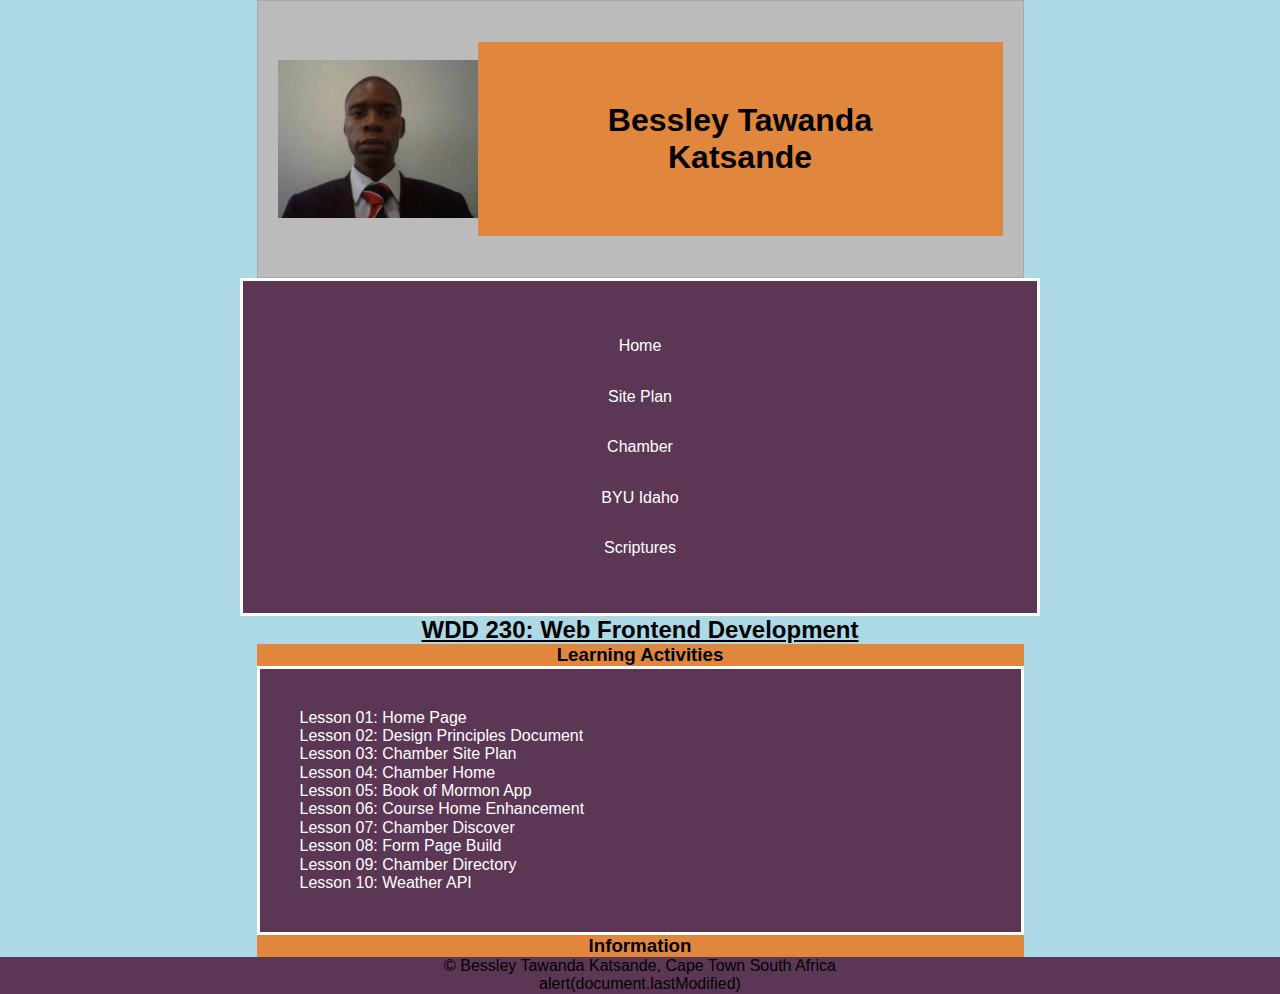
==== index.html @ 1a0d31b1 "Add files via upload" ====
<!DOCTYPE html>
<html lang="en-US">

<head>
    <link rel="stylesheet" href="styles/normalize.css">
    <link rel="stylesheet" href="styles/base.css">
    <link rel="stylesheet" href="styles/larger.css">
    <meta charset="UTF-8">
    <meta name="viewport" content="width=device-width, initial-scale=1.0">
    <meta name="description"
        content="This website belongs to Bessley Tawanda Katsande to complete assignments for the class WDD 230 - Web Frontend Development">
    <meta name="author" content="Bessley Tawanda Katsande">
    <title>Bessley Tawanda Katsande - WDD 230 - Web Frontend Development</title>
    <link rel="icon" type="image/x-icon" href="/images/favicon.ico">
    <meta property="og:title" content="Home Page">
    <meta property="og:type" content="website"/>
    <meta property="og:image" content="https://thumbs.dreamstime.com/z/street-scene-businesses-vehicles-people-goodwood-goodwood-south-africa-august-street-scene-businesses-vehicles-129710315.jpg?w=992">
    <meta property="og:url" content="https://bessleytkatsande.github.io/wdd230/index.html">
</head>

<body>
    <header>
        <img class="profile" src="images/me.jpg" alt="Logo">
        <h1>Bessley Tawanda Katsande</h1>
    </header>
    <nav>
        <li><a href="#">Home</a></li>
        <li><a href="chamber/siteplan.html">Site Plan</a></li>
        <li><a href="Chamber/">Chamber</a></li>
        <li><a href="https://www.byui.edu/">BYU Idaho</a></li>
        <li><a href="https://www.churchofjesuschrist.org/study/scriptures/bofm/moro/10?lang=eng">Scriptures</a></li>
    </nav>

    <main>
        <h2>WDD 230: Web Frontend Development</h2>
        <section attribute="card">
            <h3>Learning Activities</h3>
            <ul class="a">
                    <li><a>Lesson 01: Home Page</a></li>
                    <li><a>Lesson 02: Design Principles Document</a></li>
                    <li><a>Lesson 03: Chamber Site Plan</a></li>
                    <li><a>Lesson 04: Chamber Home</a></li>
                    <li><a>Lesson 05: Book of Mormon App</a></li>
                    <li><a>Lesson 06: Course Home Enhancement</a></li>
                    <li><a>Lesson 07: Chamber Discover</a></li>
                    <li><a>Lesson 08: Form Page Build</a></li>
                    <li><a>Lesson 09: Chamber Directory</a></li>
                    <li><a>Lesson 10: Weather API</a></li>
            </ul>
        </section>
        <section class="card">
            <h3>Information</h3>
        </section>
    </main>
    <footer>
        <li><p>&copy; <span id="copyrightYear"></span>Bessley Tawanda Katsande, Cape Town South Africa</p></li>
        <li><p>alert(document.lastModified)</p></li>
    </footer>
    <a href="getdates.js"</a>
</body>

</html>
---- styles/base.css ----
#content {
    max-width: 1600px;
    margin: 0 auto;
}

h1 {
    text-align: center;
    background-color: #e1873d;
    font-family: 'Garamond', 'Lucida Bright', sans-serif;
    padding: 60px;
}

h2 {
    text-align: center;
    text-decoration-line: underline;
    font-family: 'Garamond', 'Lucida Bright', sans-serif;
}

h3 {
    background-color: #e1873d;
    font-family: 'Garamond', 'Lucida Bright', sans-serif;
}

main section {
    text-align: center;
}

ul.a {
    text-align: left;
    list-style-type: none;
    border-style: solid;
    padding: 40px;
    font-family: 'Roboto', Helvetica, sans-serif;
    background-color: #5c3755;
    color: white;
}


.profile {
    display: block;
    float: left;
    width: 200px;
    height: auto;
    object-fit: scale-down;
}

nav{
   text-align: center;
   list-style-type: none;
   border-style: solid;
   padding: 40px;
   font-family: 'Roboto', Helvetica, sans-serif;
   background-color: #5c3755;
   color: white;
}

footer {
    text-align: center;
    list-style-type: none;
    background-color: #5c3755;
    font-family: 'Roboto', Helvetica, sans-serif;
}

* {
	margin: 0;
	padding: 0;
	box-sizing: border-box;
}

body {
	font-family: "Sansita", sans-serif;
}

/* mobile **************************/
header {
	background-color: #bbb;
	display: flex;
	align-items: center;
	justify-content: center;
	padding: 20px;
	border: 1px solid rgba(0, 0, 0, 0.1);
}

header,
main {
	max-width: 767px;
	margin: 0 auto;
}

h1 {
	font-size: 2rem;
}

nav {
	background-color: #36454f;
	margin: 0 auto;
	max-width: 800px;
}
nav ul {
	list-style-type: none;
}
nav a {
	display: block;
	color: #fff;
	text-align: center;
	padding: 1rem;
	text-decoration: none;
}

nav a:hover {
	border: 1px solid #fff;
}

.active {
	color: yellow;
}
---- styles/larger.css ----
@media screen and (min-width: 500px) {

    body {
        background-color: lightblue;
    }

    #content {
        max-width: 1600px;
        margin: 0 auto;
    }

 h1 {
        text-align: center;
        background-color: #e1873d;
        font-family: 'Garamond', 'Lucida Bright', sans-serif;
        padding: 60px;
    }

 h2 {
        text-align: center;
        text-decoration-line: underline;
        font-family: 'Garamond', 'Lucida Bright', sans-serif;
    }

 h3 {
        background-color: #e1873d;
        font-family: 'Garamond', 'Lucida Bright', sans-serif;
    }

 main section {
        text-align: center;
    }

 ul.a {
        text-align: left;
        list-style-type: none;
        border-style: solid;
        padding: 40px;
        font-family: 'Roboto', Helvetica, sans-serif;
        background-color: #5c3755;
        color: white;
   }
 

 .profile {
        display: block;
        float: left;
        width: 200px;
        height: auto;
        object-fit: scale-down;
   }

   nav{
       text-align: center;
       list-style-type: none;
       border-style: solid;
       padding: 40px;
       font-family: 'Roboto', Helvetica, sans-serif;
       background-color: #5c3755;
       color: white;
   }

 footer {
        text-align: center;
        list-style-type: none;
        background-color: #5c3755;
        font-family: 'Roboto', Helvetica, sans-serif;
    }
}
   
@media only screen and (min-width: 768px) {
    body {
        background-color: lightblue;
    }

    #content {
        max-width: 1600px;
        margin: 0 auto;
    }

 h1 {
        text-align: center;
        background-color: #e1873d;
        font-family: 'Garamond', 'Lucida Bright', sans-serif;
        padding: 60px;
    }

 h2 {
        text-align: center;
        text-decoration-line: underline;
        font-family: 'Garamond', 'Lucida Bright', sans-serif;
    }

 h3 {
        background-color: #e1873d;
        font-family: 'Garamond', 'Lucida Bright', sans-serif;
    }

 main section {
        text-align: center;
    }

 ul.a {
        text-align: left;
        list-style-type: none;
        border-style: solid;
        padding: 40px;
        font-family: 'Roboto', Helvetica, sans-serif;
        background-color: #5c3755;
        color: white;
   }
 

 .profile {
        display: block;
        float: left;
        width: 200px;
        height: auto;
        object-fit: scale-down;
   }

   nav{
       text-align: center;
       list-style-type: none;
       border-style: solid;
       padding: 40px;
       font-family: 'Roboto', Helvetica, sans-serif;
       background-color: #5c3755;
       color: white;
   }

 footer {
        text-align: center;
        list-style-type: none;
        background-color: #5c3755;
        font-family: 'Roboto', Helvetica, sans-serif;
    }
} 
  
/* Large devices (laptops/desktops, 992px and up) */

@media only screen and (min-width: 992px) {
    body {
        background-color: lightblue;
    }

    #content {
        max-width: 1600px;
        margin: 0 auto;
    }

 h1 {
        text-align: center;
        background-color: #e1873d;
        font-family: 'Garamond', 'Lucida Bright', sans-serif;
        padding: 60px;
    }

 h2 {
        text-align: center;
        text-decoration-line: underline;
        font-family: 'Garamond', 'Lucida Bright', sans-serif;
    }

 h3 {
        background-color: #e1873d;
        font-family: 'Garamond', 'Lucida Bright', sans-serif;
    }

 main section {
        text-align: center;
    }

 ul.a {
        text-align: left;
        list-style-type: none;
        border-style: solid;
        padding: 40px;
        font-family: 'Roboto', Helvetica, sans-serif;
        background-color: #5c3755;
        color: white;
   }
 

 .profile {
        display: block;
        float: left;
        width: 200px;
        height: auto;
        object-fit: scale-down;
   }

   nav{
       text-align: center;
       list-style-type: none;
       border-style: solid;
       padding: 40px;
       font-family: 'Roboto', Helvetica, sans-serif;
       background-color: #5c3755;
       color: white;
   }

 footer {
        text-align: center;
        list-style-type: none;
        background-color: #5c3755;
        font-family: 'Roboto', Helvetica, sans-serif;
    }
} 
  
/* Extra large devices (large laptops and desktops, 1200px and up) */
@media only screen and (min-width: 1200px) {
    body {
        background-color: lightblue;
    }

    #content {
        max-width: 1600px;
        margin: 0 auto;
    }

 h1 {
        text-align: center;
        background-color: #e1873d;
        font-family: 'Garamond', 'Lucida Bright', sans-serif;
        padding: 60px;
    }

 h2 {
        text-align: center;
        text-decoration-line: underline;
        font-family: 'Garamond', 'Lucida Bright', sans-serif;
    }

 h3 {
        background-color: #e1873d;
        font-family: 'Garamond', 'Lucida Bright', sans-serif;
    }

 main section {
        text-align: center;
    }

 ul.a {
        text-align: left;
        list-style-type: none;
        border-style: solid;
        padding: 40px;
        font-family: 'Roboto', Helvetica, sans-serif;
        background-color: #5c3755;
        color: white;
   }
 

 .profile {
        display: block;
        float: left;
        width: 200px;
        height: auto;
        object-fit: scale-down;
   }

   nav{
       text-align: center;
       list-style-type: none;
       border-style: solid;
       padding: 40px;
       font-family: 'Roboto', Helvetica, sans-serif;
       background-color: #5c3755;
       color: white;
   }

 footer {
        text-align: center;
        list-style-type: none;
        background-color: #5c3755;
        font-family: 'Roboto', Helvetica, sans-serif;
    }
}

/* Larger Views ******************************/
@media (min-width: 640px) {
	nav ul {
		display: flex;
	}
	nav ul li {
		flex: 1 1 100%;
	}
}
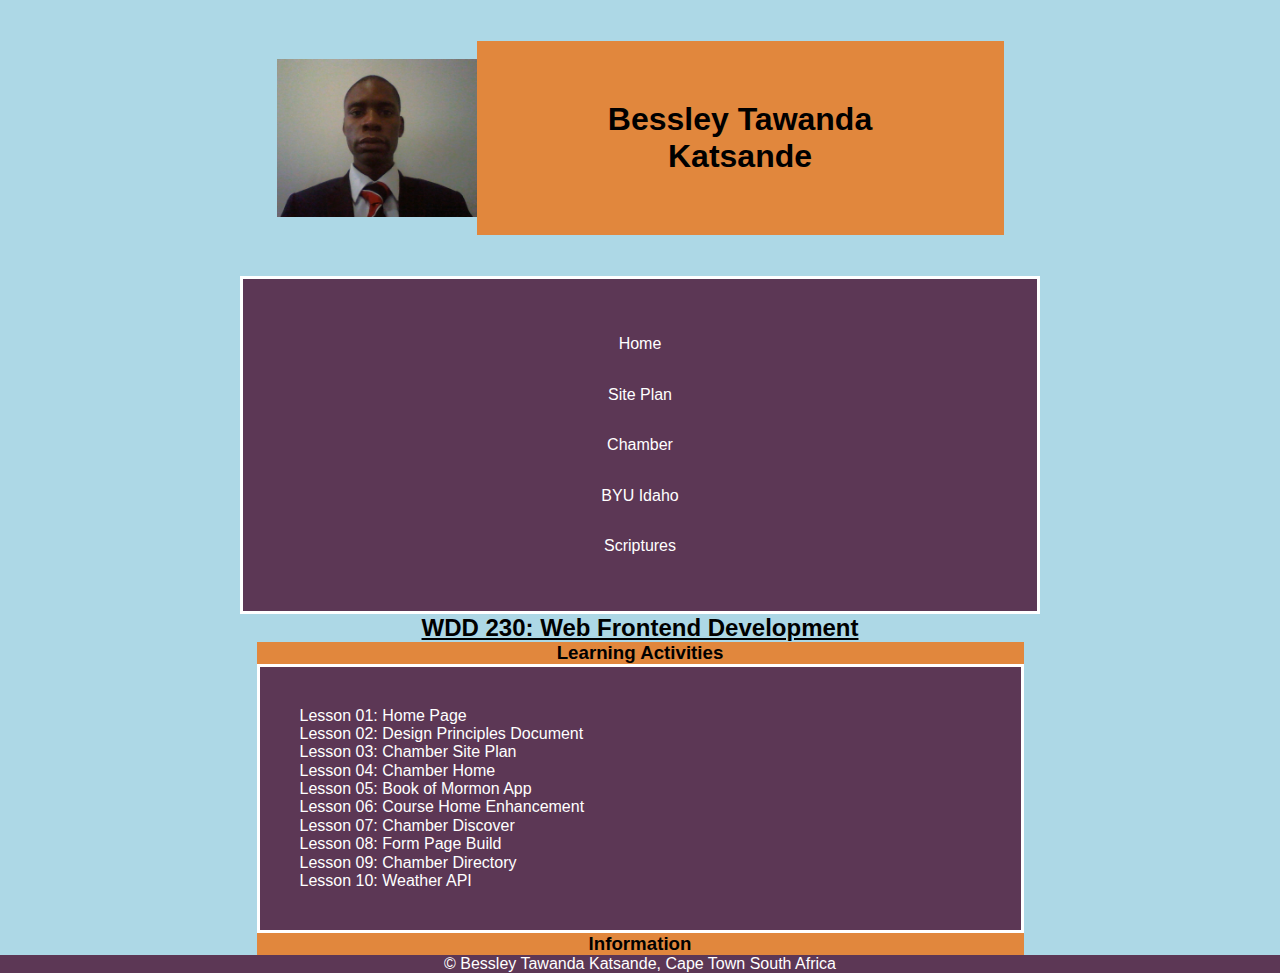
==== commit d667e3a0: "Add files via upload" ====
--- a/index.html
+++ b/index.html
@@ -54,9 +54,8 @@
     </main>
     <footer>
         <li><p>&copy; <span id="copyrightYear"></span>Bessley Tawanda Katsande, Cape Town South Africa</p></li>
-        <li><p>alert(document.lastModified)</p></li>
+        <let text = document.lastModified>
     </footer>
-    <a href="getdates.js"</a>
 </body>
 
 </html>--- a/styles/base.css
+++ b/styles/base.css
@@ -59,6 +59,7 @@
     list-style-type: none;
     background-color: #5c3755;
     font-family: 'Roboto', Helvetica, sans-serif;
+    color:white;
 }
 
 * {
@@ -73,12 +74,10 @@
 
 /* mobile **************************/
 header {
-	background-color: #bbb;
 	display: flex;
 	align-items: center;
 	justify-content: center;
 	padding: 20px;
-	border: 1px solid rgba(0, 0, 0, 0.1);
 }
 
 header,
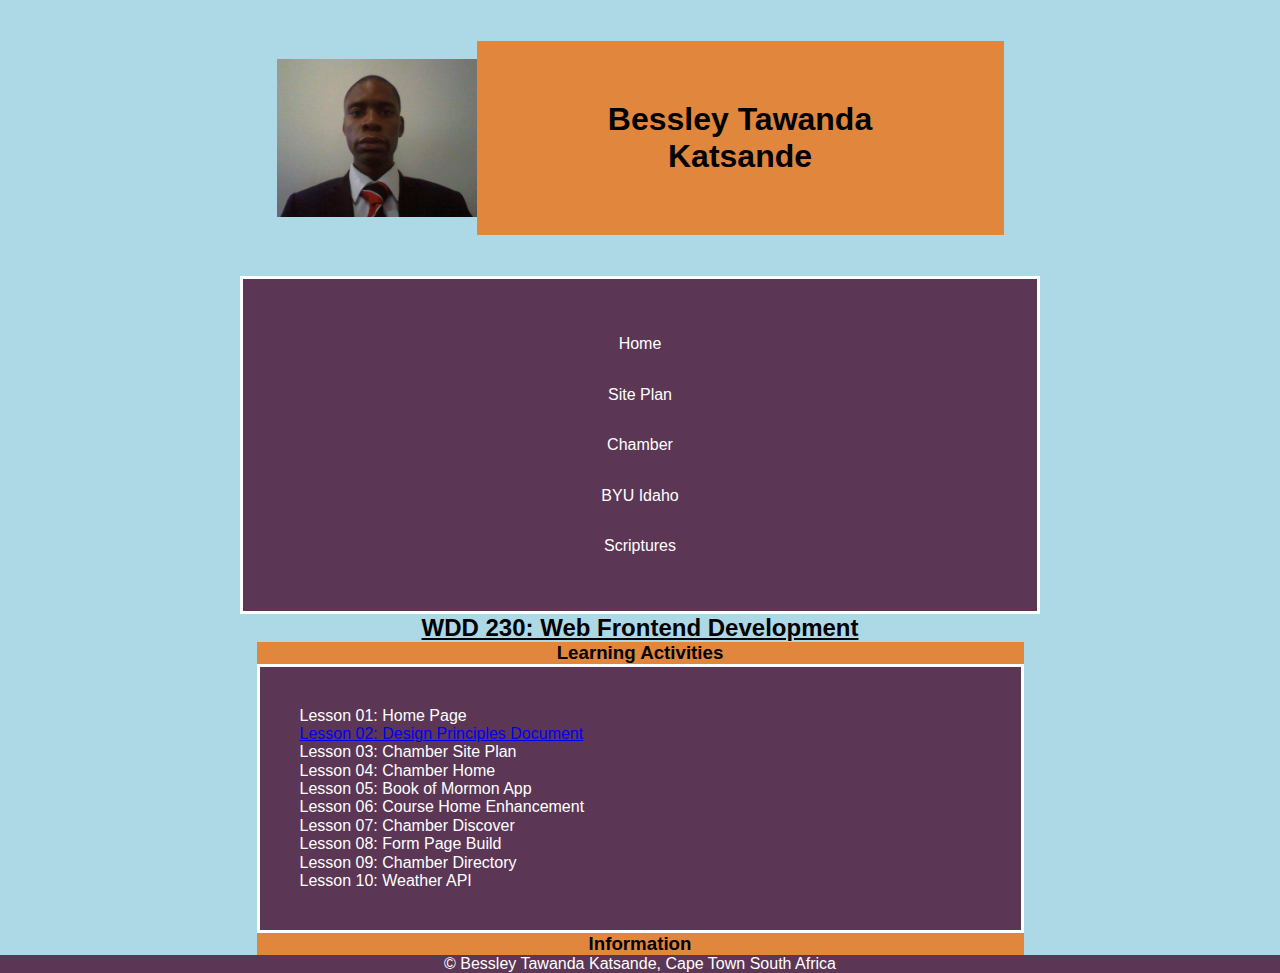
==== commit a1450975: "Add files via upload" ====
--- a/index.html
+++ b/index.html
@@ -37,7 +37,7 @@
             <h3>Learning Activities</h3>
             <ul class="a">
                     <li><a>Lesson 01: Home Page</a></li>
-                    <li><a>Lesson 02: Design Principles Document</a></li>
+                    <li><a href="https://bessleytkatsande.github.io/wdd230/lesson02/design-principles.html">Lesson 02: Design Principles Document</a></li>
                     <li><a>Lesson 03: Chamber Site Plan</a></li>
                     <li><a>Lesson 04: Chamber Home</a></li>
                     <li><a>Lesson 05: Book of Mormon App</a></li>
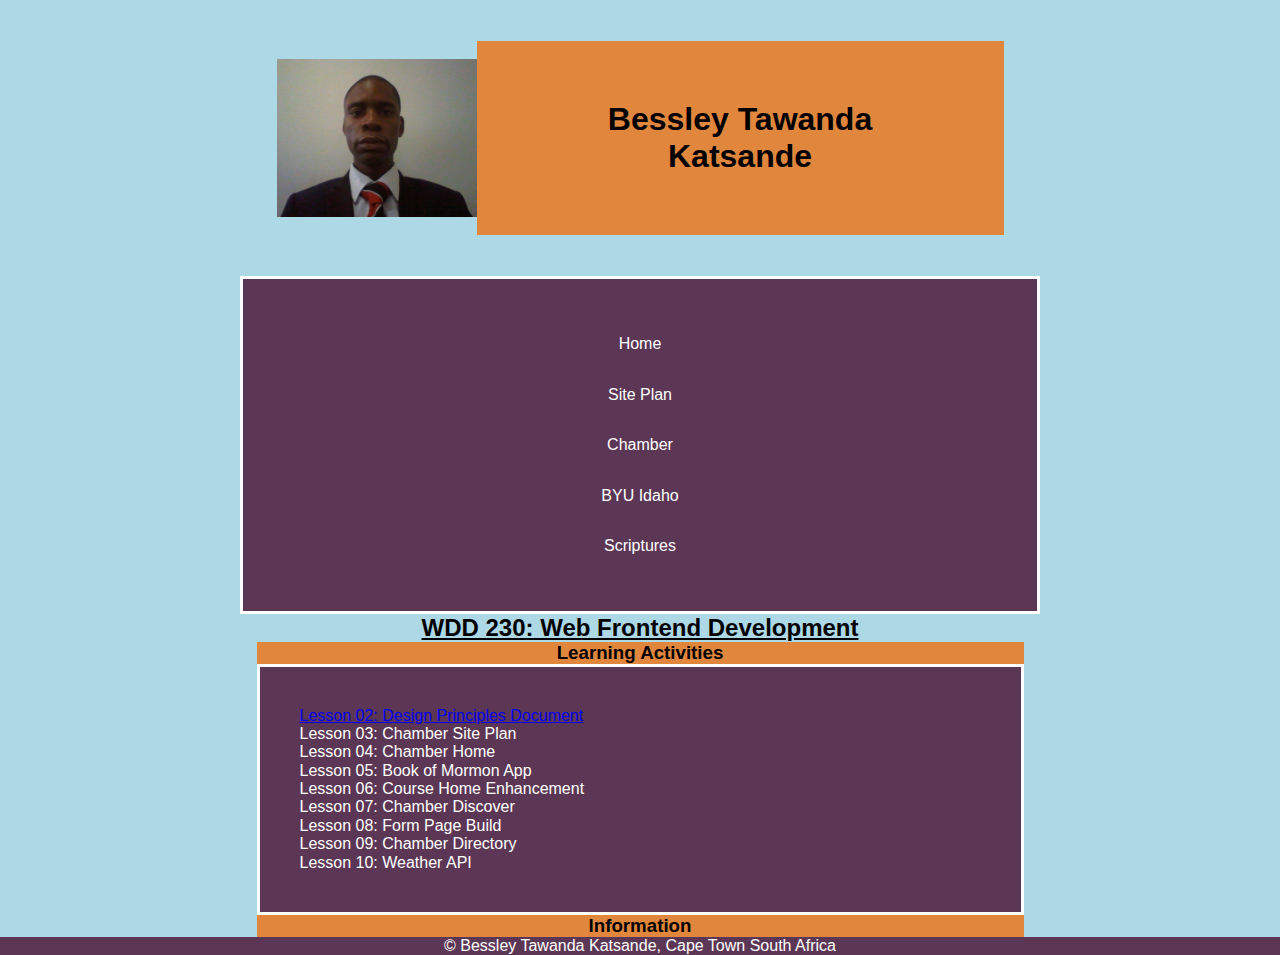
==== commit 971e9828: "Add files via upload" ====
--- a/index.html
+++ b/index.html
@@ -36,7 +36,6 @@
         <section attribute="card">
             <h3>Learning Activities</h3>
             <ul class="a">
-                    <li><a>Lesson 01: Home Page</a></li>
                     <li><a href="https://bessleytkatsande.github.io/wdd230/lesson02/design-principles.html">Lesson 02: Design Principles Document</a></li>
                     <li><a>Lesson 03: Chamber Site Plan</a></li>
                     <li><a>Lesson 04: Chamber Home</a></li>
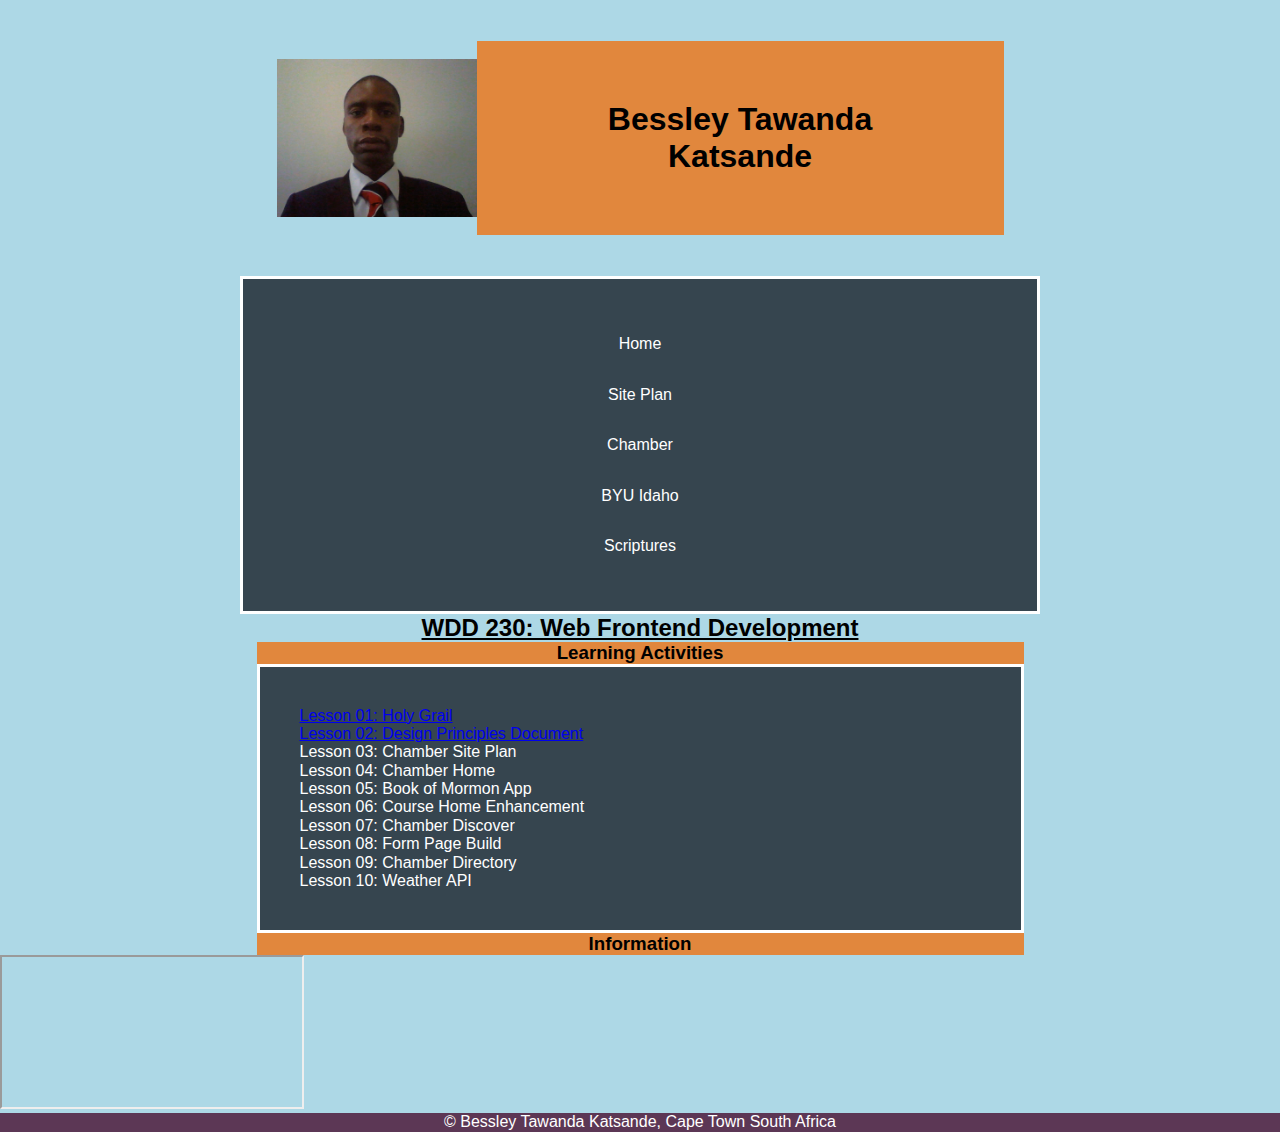
==== commit 99230b90: "Add files via upload" ====
--- a/index.html
+++ b/index.html
@@ -36,6 +36,7 @@
         <section attribute="card">
             <h3>Learning Activities</h3>
             <ul class="a">
+                    <li><a href="https://bessleytkatsande.github.io/wdd230/week%201/styles/holygrail.html">Lesson 01: Holy Grail</a></li>
                     <li><a href="https://bessleytkatsande.github.io/wdd230/lesson02/design-principles.html">Lesson 02: Design Principles Document</a></li>
                     <li><a>Lesson 03: Chamber Site Plan</a></li>
                     <li><a>Lesson 04: Chamber Home</a></li>
@@ -51,6 +52,9 @@
             <h3>Information</h3>
         </section>
     </main>
+    <iframe>
+        <a href="/images/map.png"></a> 
+    </iframe>
     <footer>
         <li><p>&copy; <span id="copyrightYear"></span>Bessley Tawanda Katsande, Cape Town South Africa</p></li>
         <let text = document.lastModified>
--- a/styles/base.css
+++ b/styles/base.css
@@ -31,7 +31,7 @@
     border-style: solid;
     padding: 40px;
     font-family: 'Roboto', Helvetica, sans-serif;
-    background-color: #5c3755;
+    background-color: #36454f;
     color: white;
 }
 
@@ -50,7 +50,7 @@
    border-style: solid;
    padding: 40px;
    font-family: 'Roboto', Helvetica, sans-serif;
-   background-color: #5c3755;
+   background-color: #36454f;
    color: white;
 }
 
@@ -73,6 +73,10 @@
 }
 
 /* mobile **************************/
+body {
+    background-color: lightblue;
+}
+
 header {
 	display: flex;
 	align-items: center;
@@ -85,6 +89,48 @@
 	max-width: 767px;
 	margin: 0 auto;
 }
+
+#menu::before {
+	content: "≡";
+}
+
+nav {
+	background-color: #36454f;
+}
+
+.nav {
+	list-style: none;
+	margin: 0 auto;
+	max-width: 760px;
+}
+
+.nav li {
+	display: none;
+}
+.nav a {
+	display: block;
+	padding: 0.75rem;
+	text-align: left;
+	text-decoration: none;
+	color: black;
+	font-weight: 700;
+	transition: 0.5s;
+	font-size: clamp(1rem, 2vmin, 1.5rem);
+}
+
+.nav a:hover, navigation a:active {
+	color: white;
+	background-color: black;
+}
+
+.show li {
+	display: block;
+}
+
+#menu.show::before {
+	content: "X";
+}
+
 
 h1 {
 	font-size: 2rem;
--- a/styles/larger.css
+++ b/styles/larger.css
@@ -37,33 +37,33 @@
         border-style: solid;
         padding: 40px;
         font-family: 'Roboto', Helvetica, sans-serif;
-        background-color: #5c3755;
-        color: white;
-   }
- 
-
- .profile {
-        display: block;
-        float: left;
-        width: 200px;
-        height: auto;
-        object-fit: scale-down;
-   }
-
-   nav{
-       text-align: center;
-       list-style-type: none;
-       border-style: solid;
-       padding: 40px;
-       font-family: 'Roboto', Helvetica, sans-serif;
-       background-color: #5c3755;
-       color: white;
-   }
-
- footer {
-        text-align: center;
-        list-style-type: none;
-        background-color: #5c3755;
+        background-color: #36454f;
+        color: white;
+   }
+ 
+
+ .profile {
+        display: block;
+        float: left;
+        width: 200px;
+        height: auto;
+        object-fit: scale-down;
+   }
+
+   nav{
+       text-align: center;
+       list-style-type: none;
+       border-style: solid;
+       padding: 40px;
+       font-family: 'Roboto', Helvetica, sans-serif;
+       background-color: #36454f;
+       color: white;
+   }
+
+ footer {
+        text-align: center;
+        list-style-type: none;
+        background-color: #36454f;
         font-family: 'Roboto', Helvetica, sans-serif;
     }
 }
@@ -106,26 +106,26 @@
         border-style: solid;
         padding: 40px;
         font-family: 'Roboto', Helvetica, sans-serif;
-        background-color: #5c3755;
-        color: white;
-   }
- 
-
- .profile {
-        display: block;
-        float: left;
-        width: 200px;
-        height: auto;
-        object-fit: scale-down;
-   }
-
-   nav{
-       text-align: center;
-       list-style-type: none;
-       border-style: solid;
-       padding: 40px;
-       font-family: 'Roboto', Helvetica, sans-serif;
-       background-color: #5c3755;
+        background-color: #36454f;
+        color: white;
+   }
+ 
+
+ .profile {
+        display: block;
+        float: left;
+        width: 200px;
+        height: auto;
+        object-fit: scale-down;
+   }
+
+   nav{
+       text-align: center;
+       list-style-type: none;
+       border-style: solid;
+       padding: 40px;
+       font-family: 'Roboto', Helvetica, sans-serif;
+       background-color: #36454f;
        color: white;
    }
 
@@ -177,26 +177,26 @@
         border-style: solid;
         padding: 40px;
         font-family: 'Roboto', Helvetica, sans-serif;
-        background-color: #5c3755;
-        color: white;
-   }
- 
-
- .profile {
-        display: block;
-        float: left;
-        width: 200px;
-        height: auto;
-        object-fit: scale-down;
-   }
-
-   nav{
-       text-align: center;
-       list-style-type: none;
-       border-style: solid;
-       padding: 40px;
-       font-family: 'Roboto', Helvetica, sans-serif;
-       background-color: #5c3755;
+        background-color: #36454f;
+        color: white;
+   }
+ 
+
+ .profile {
+        display: block;
+        float: left;
+        width: 200px;
+        height: auto;
+        object-fit: scale-down;
+   }
+
+   nav{
+       text-align: center;
+       list-style-type: none;
+       border-style: solid;
+       padding: 40px;
+       font-family: 'Roboto', Helvetica, sans-serif;
+       background-color: #36454f;
        color: white;
    }
 
@@ -247,26 +247,26 @@
         border-style: solid;
         padding: 40px;
         font-family: 'Roboto', Helvetica, sans-serif;
-        background-color: #5c3755;
-        color: white;
-   }
- 
-
- .profile {
-        display: block;
-        float: left;
-        width: 200px;
-        height: auto;
-        object-fit: scale-down;
-   }
-
-   nav{
-       text-align: center;
-       list-style-type: none;
-       border-style: solid;
-       padding: 40px;
-       font-family: 'Roboto', Helvetica, sans-serif;
-       background-color: #5c3755;
+        background-color: #36454f;
+        color: white;
+   }
+ 
+
+ .profile {
+        display: block;
+        float: left;
+        width: 200px;
+        height: auto;
+        object-fit: scale-down;
+   }
+
+   nav{
+       text-align: center;
+       list-style-type: none;
+       border-style: solid;
+       padding: 40px;
+       font-family: 'Roboto', Helvetica, sans-serif;
+       background-color: #36454f;
        color: white;
    }
 
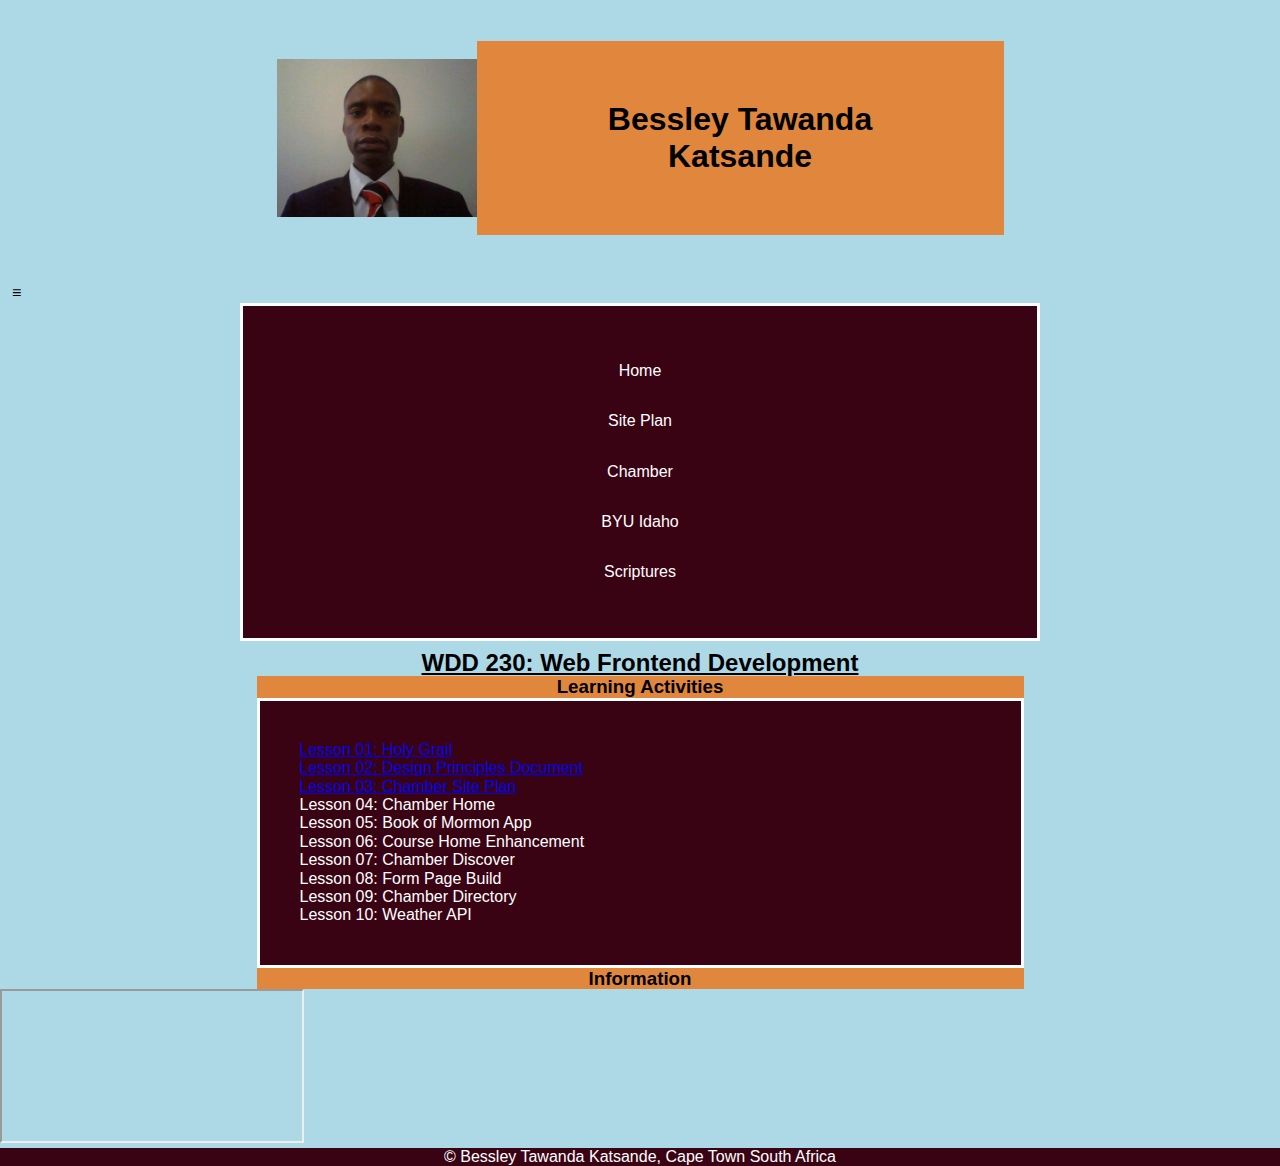
==== commit ebecb86d: "Add files via upload" ====
--- a/index.html
+++ b/index.html
@@ -1,5 +1,23 @@
 <!DOCTYPE html>
 <html lang="en-US">
+
+<script>
+// Store the selected elements that we are going to use. 
+const mainnav = document.querySelector('.navigation')
+const hambutton = document.querySelector('#menu');
+
+// Add a click event listender to the hamburger button and use a callback function that toggles the list element's list of classes.
+hambutton.addEventListener('click', () => {
+	mainnav.classList.toggle('show');
+	hambutton.classList.toggle('show');
+});
+
+/* ❔What does toggle mean?
+We could write separate add and remove statements. Toggle adds the class if it does not currently exist or removes the class if it does exist. 
+The CSS class rules will handle the different views, layouts, and displays.
+🗝️ JavaScript only applies the class value or not.
+*/
+</script>
 
 <head>
     <link rel="stylesheet" href="styles/normalize.css">
@@ -23,13 +41,18 @@
         <img class="profile" src="images/me.jpg" alt="Logo">
         <h1>Bessley Tawanda Katsande</h1>
     </header>
-    <nav>
-        <li><a href="#">Home</a></li>
-        <li><a href="chamber/siteplan.html">Site Plan</a></li>
-        <li><a href="Chamber/">Chamber</a></li>
-        <li><a href="https://www.byui.edu/">BYU Idaho</a></li>
-        <li><a href="https://www.churchofjesuschrist.org/study/scriptures/bofm/moro/10?lang=eng">Scriptures</a></li>
-    </nav>
+
+    <label id="menu" href="#">
+        <nav>
+            </ul class = "navigation">
+                <li><a href="#">Home</a></li>
+                <li><a href="chamber/siteplan.html">Site Plan</a></li>
+                <li><a href="Chamber/">Chamber</a></li>
+                <li><a href="https://www.byui.edu/">BYU Idaho</a></li>
+                <li><a href="https://www.churchofjesuschrist.org/study/scriptures/bofm/moro/10?lang=eng">Scriptures</a></li>
+            </ul>
+        </nav>
+    </label>
 
     <main>
         <h2>WDD 230: Web Frontend Development</h2>
@@ -38,7 +61,7 @@
             <ul class="a">
                     <li><a href="https://bessleytkatsande.github.io/wdd230/week%201/styles/holygrail.html">Lesson 01: Holy Grail</a></li>
                     <li><a href="https://bessleytkatsande.github.io/wdd230/lesson02/design-principles.html">Lesson 02: Design Principles Document</a></li>
-                    <li><a>Lesson 03: Chamber Site Plan</a></li>
+                    <li><a href="https://bessleytkatsande.github.io/wdd230/images/csscomb.png">Lesson 03: Chamber Site Plan</a></li>
                     <li><a>Lesson 04: Chamber Home</a></li>
                     <li><a>Lesson 05: Book of Mormon App</a></li>
                     <li><a>Lesson 06: Course Home Enhancement</a></li>
@@ -53,7 +76,7 @@
         </section>
     </main>
     <iframe>
-        <a href="/images/map.png"></a> 
+        <img src="images/map.png" alt="Geo"></a> 
     </iframe>
     <footer>
         <li><p>&copy; <span id="copyrightYear"></span>Bessley Tawanda Katsande, Cape Town South Africa</p></li>
--- a/styles/base.css
+++ b/styles/base.css
@@ -31,8 +31,15 @@
     border-style: solid;
     padding: 40px;
     font-family: 'Roboto', Helvetica, sans-serif;
-    background-color: #36454f;
+    background-color: #3a0314;
     color: white;
+}
+
+img {
+    display: block;
+    margin-left: auto;
+    margin-right: auto;
+    width: 50%;
 }
 
 
@@ -50,14 +57,13 @@
    border-style: solid;
    padding: 40px;
    font-family: 'Roboto', Helvetica, sans-serif;
-   background-color: #36454f;
-   color: white;
+   background-color: #3a0314;
 }
 
 footer {
     text-align: center;
     list-style-type: none;
-    background-color: #5c3755;
+    background-color: #3a0314;
     font-family: 'Roboto', Helvetica, sans-serif;
     color:white;
 }
@@ -69,93 +75,172 @@
 }
 
 body {
-	font-family: "Sansita", sans-serif;
-}
+    background-color: lightblue;
+	font-family: "Roboto", sans-serif;
+}
+
 
 /* mobile **************************/
-body {
-    background-color: lightblue;
-}
-
-header {
-	display: flex;
-	align-items: center;
-	justify-content: center;
-	padding: 20px;
-}
-
-header,
-main {
-	max-width: 767px;
-	margin: 0 auto;
-}
-
-#menu::before {
-	content: "≡";
-}
-
-nav {
-	background-color: #36454f;
-}
-
-.nav {
-	list-style: none;
-	margin: 0 auto;
-	max-width: 760px;
-}
-
-.nav li {
-	display: none;
-}
-.nav a {
-	display: block;
-	padding: 0.75rem;
-	text-align: left;
-	text-decoration: none;
-	color: black;
-	font-weight: 700;
-	transition: 0.5s;
-	font-size: clamp(1rem, 2vmin, 1.5rem);
-}
-
-.nav a:hover, navigation a:active {
-	color: white;
-	background-color: black;
-}
-
-.show li {
-	display: block;
-}
-
-#menu.show::before {
-	content: "X";
-}
-
-
-h1 {
-	font-size: 2rem;
-}
-
-nav {
-	background-color: #36454f;
-	margin: 0 auto;
-	max-width: 800px;
-}
-nav ul {
-	list-style-type: none;
-}
-nav a {
-	display: block;
-	color: #fff;
-	text-align: center;
-	padding: 1rem;
-	text-decoration: none;
-}
-
-nav a:hover {
-	border: 1px solid #fff;
-}
-
-.active {
-	color: yellow;
+/* Small Devices, Tablets */
+@media only screen and (min-width : 768px) {
+    body {
+        background-color: lightblue;
+        font-family: "Roboto", sans-serif;
+    }
+    
+    header {
+        display: flex;
+        align-items: center;
+        justify-content: center;
+        padding: 20px;
+    }
+    
+    header,
+    main {
+        max-width: 767px;
+        margin: 0 auto;
+    }
+    
+    * {
+        margin: 0;
+        padding: 0;
+        box-sizing: border-box;
+    }
+    body {
+        font-family: Roboto, sans-serif;
+    }
+}
+
+
+/* Mobile View ***************/
+/* Extra Small Devices, Phones */ 
+@media only screen and (min-width : 480px) {
+    #menu {
+        display: block;
+        text-decoration: none;
+        padding: .5rem .75rem;
+        color: #000;
+    }
+    
+    #menu::before {
+        content: "≡";
+    }
+    
+    .navigation {
+        list-style: none;
+        margin: 0 auto;
+        max-width: 760px;
+    }
+    
+    .navigation li {
+        display: none;
+    }
+    .navigation a {
+        display: block;
+        padding: 0.75rem;
+        text-align: left;
+        text-decoration: none;
+        color: black;
+        font-weight: 700;
+        transition: 0.5s;
+        font-size: clamp(1rem, 2vmin, 1.5rem);
+    }
+    
+    .navigation a:hover, navigation a:active {
+        color: white;
+        background-color: black;
+    }
+    
+    .dropdown-content {
+        display: none;
+        position: absolute;
+        background-color: #4054b4;
+        width:100%;
+        left: 0;
+        box-shadow: 0px 8px 16px 0px rgba(0,0,0,0.2);
+    }
+    
+    .show li {
+        display: block;
+    }
+    
+    #menu.show::before {
+        content: "X";
+    }
+}
+
+
+/* Media Query for wider than mobile viewports. Breakpoint should be based upon the design and content and use em units to be relative to the user's font size versus fixed with pixels.*/
+@media only screen and (min-width: 40em) {
+	.navigation {
+		display: flex;
+	}
+
+	.navigation li {
+		display: block; /* change state in small view */
+		flex: 1 1 100%;
+	}
+
+	.navigation a {
+		text-align: center;
+	}
+
+	#menu {
+		display: none;
+	}
+
+    nav {
+        background-color: #3a0314;
+        padding: 40px;
+    }
+    
+    .nav {
+        list-style: none;
+        margin: 0 auto;
+        max-width: 760px;
+    }
+    
+    .nav li {
+        display: none;
+    }
+    
+    .nav a {
+        display: block;
+        padding: 0.75rem;
+        text-align: left;
+        text-decoration: none;
+        color: black;
+        font-weight: 700;
+        transition: 0.5s;
+        font-size: clamp(1rem, 2vmin, 1.5rem);
+    } 
+    
+    h1 {
+        font-size: 2rem;
+    }
+    
+    nav {
+        background-color: #3a0314;
+        margin: 0 auto;
+        max-width: 800px;
+    }
+    nav ul {
+        list-style-type: none;
+    }
+    
+    nav a {
+        display: block;
+        color: #fff;
+        text-align: center;
+        padding: 1rem;
+        text-decoration: none;
+    }
+    
+    nav a:hover {
+        border: 1px solid #fff;
+    }
+    
+    .active {
+        color: yellow;
+    }
 }--- a/styles/larger.css
+++ b/styles/larger.css
@@ -1,4 +1,11 @@
 @media screen and (min-width: 500px) {
+    #menu {
+        display: block;
+        text-decoration: none;
+        padding: .5rem .75rem;
+        color: white;
+        color: #000;
+    }
 
     body {
         background-color: lightblue;
@@ -37,7 +44,7 @@
         border-style: solid;
         padding: 40px;
         font-family: 'Roboto', Helvetica, sans-serif;
-        background-color: #36454f;
+        background-color: #3a0314;
         color: white;
    }
  
@@ -56,16 +63,21 @@
        border-style: solid;
        padding: 40px;
        font-family: 'Roboto', Helvetica, sans-serif;
-       background-color: #36454f;
+       background-color: #3a0314;
        color: white;
    }
 
  footer {
         text-align: center;
         list-style-type: none;
-        background-color: #36454f;
-        font-family: 'Roboto', Helvetica, sans-serif;
-    }
+        background-color: #3a0314;
+        font-family: 'Roboto', Helvetica, sans-serif;
+    }
+
+    text {
+        color:white;
+    }
+
 }
    
 @media only screen and (min-width: 768px) {
@@ -73,6 +85,10 @@
         background-color: lightblue;
     }
 
+    text {
+        color:white;
+    }
+
     #content {
         max-width: 1600px;
         margin: 0 auto;
@@ -106,7 +122,7 @@
         border-style: solid;
         padding: 40px;
         font-family: 'Roboto', Helvetica, sans-serif;
-        background-color: #36454f;
+        background-color: #3a0314;
         color: white;
    }
  
@@ -125,14 +141,14 @@
        border-style: solid;
        padding: 40px;
        font-family: 'Roboto', Helvetica, sans-serif;
-       background-color: #36454f;
+       background-color: #3a0314;
        color: white;
    }
 
  footer {
         text-align: center;
         list-style-type: none;
-        background-color: #5c3755;
+        background-color: #3a0314;
         font-family: 'Roboto', Helvetica, sans-serif;
     }
 } 
@@ -144,6 +160,11 @@
         background-color: lightblue;
     }
 
+    text {
+        color:white;
+    }
+
+
     #content {
         max-width: 1600px;
         margin: 0 auto;
@@ -177,7 +198,7 @@
         border-style: solid;
         padding: 40px;
         font-family: 'Roboto', Helvetica, sans-serif;
-        background-color: #36454f;
+        background-color: #3a0314;
         color: white;
    }
  
@@ -196,14 +217,14 @@
        border-style: solid;
        padding: 40px;
        font-family: 'Roboto', Helvetica, sans-serif;
-       background-color: #36454f;
+       background-color: #3a0314;
        color: white;
    }
 
  footer {
         text-align: center;
         list-style-type: none;
-        background-color: #5c3755;
+        background-color: #3a0314;
         font-family: 'Roboto', Helvetica, sans-serif;
     }
 } 
@@ -214,6 +235,11 @@
         background-color: lightblue;
     }
 
+    text {
+        color:white;
+    }
+
+
     #content {
         max-width: 1600px;
         margin: 0 auto;
@@ -247,7 +273,7 @@
         border-style: solid;
         padding: 40px;
         font-family: 'Roboto', Helvetica, sans-serif;
-        background-color: #36454f;
+        background-color: #3a0314;
         color: white;
    }
  
@@ -266,14 +292,14 @@
        border-style: solid;
        padding: 40px;
        font-family: 'Roboto', Helvetica, sans-serif;
-       background-color: #36454f;
+       background-color: #3a0314;
        color: white;
    }
 
  footer {
         text-align: center;
         list-style-type: none;
-        background-color: #5c3755;
+        background-color: #3a0314;
         font-family: 'Roboto', Helvetica, sans-serif;
     }
 }
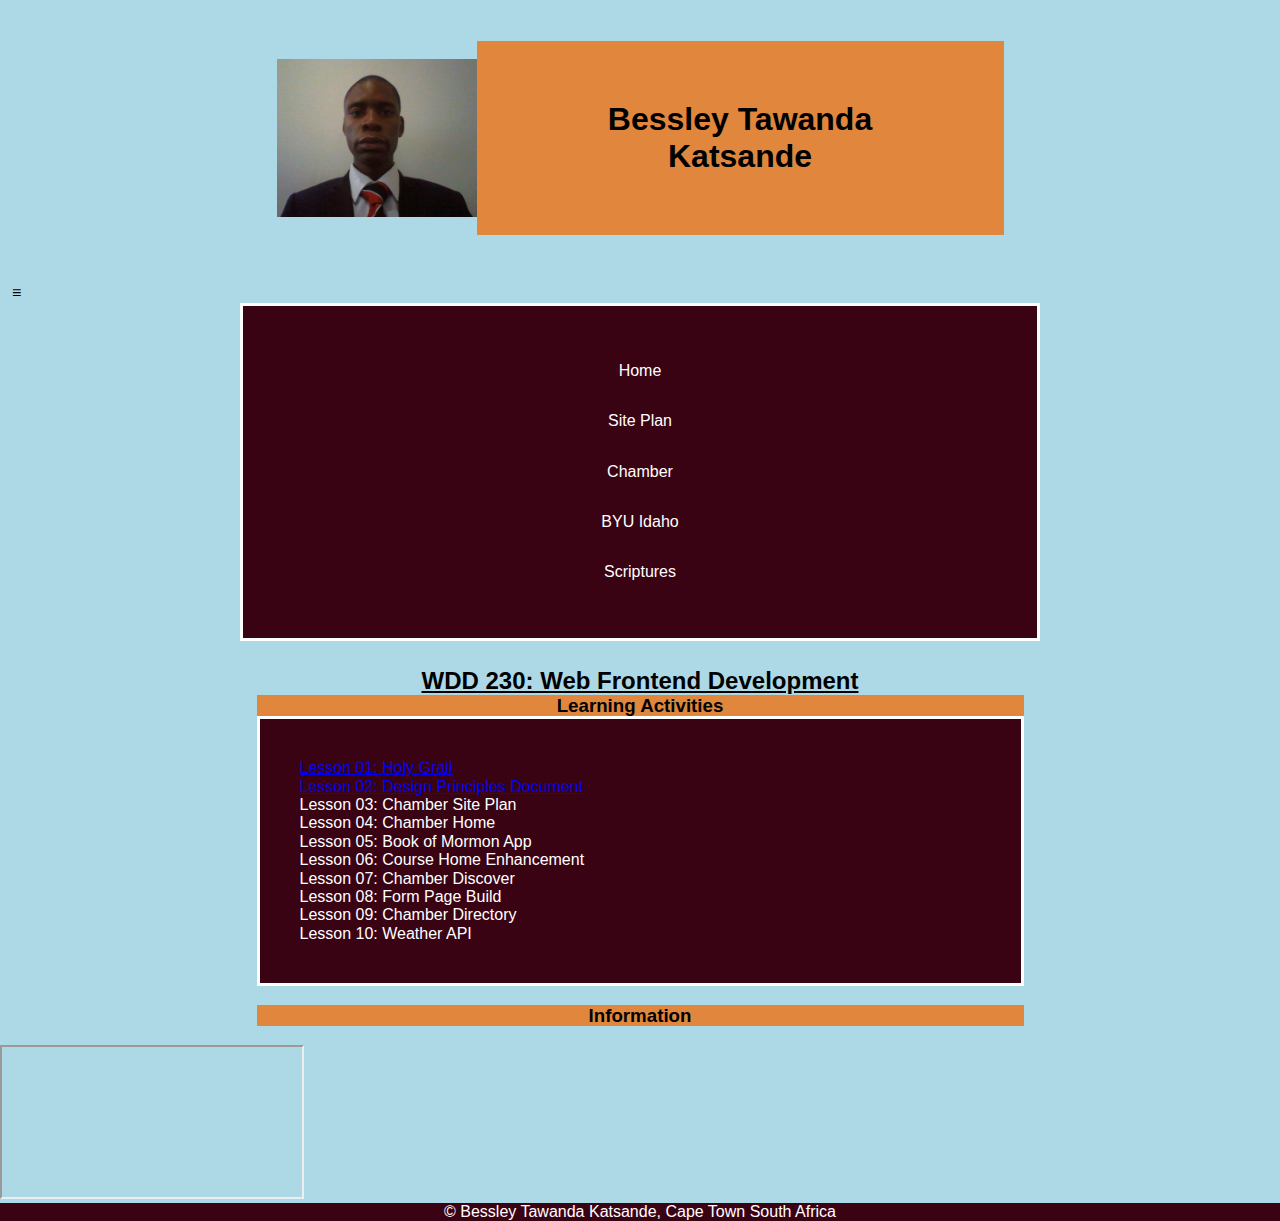
==== commit 4fe239df: "Add files via upload" ====
--- a/index.html
+++ b/index.html
@@ -53,7 +53,7 @@
             </ul>
         </nav>
     </label>
-
+    <br>
     <main>
         <h2>WDD 230: Web Frontend Development</h2>
         <section attribute="card">
@@ -61,7 +61,7 @@
             <ul class="a">
                     <li><a href="https://bessleytkatsande.github.io/wdd230/week%201/styles/holygrail.html">Lesson 01: Holy Grail</a></li>
                     <li><a href="https://bessleytkatsande.github.io/wdd230/lesson02/design-principles.html">Lesson 02: Design Principles Document</a></li>
-                    <li><a href="https://bessleytkatsande.github.io/wdd230/images/csscomb.png">Lesson 03: Chamber Site Plan</a></li>
+                    <li><a>Lesson 03: Chamber Site Plan</a></li>
                     <li><a>Lesson 04: Chamber Home</a></li>
                     <li><a>Lesson 05: Book of Mormon App</a></li>
                     <li><a>Lesson 06: Course Home Enhancement</a></li>
@@ -71,12 +71,14 @@
                     <li><a>Lesson 10: Weather API</a></li>
             </ul>
         </section>
+        <br>
         <section class="card">
             <h3>Information</h3>
         </section>
     </main>
+    <br>
     <iframe>
-        <img src="images/map.png" alt="Geo"></a> 
+        <img class="location" src="images/map.png" alt="Geo"></a> 
     </iframe>
     <footer>
         <li><p>&copy; <span id="copyrightYear"></span>Bessley Tawanda Katsande, Cape Town South Africa</p></li>
--- a/styles/base.css
+++ b/styles/base.css
@@ -51,6 +51,14 @@
     object-fit: scale-down;
 }
 
+.location {
+    display: block;
+    margin-left: auto;
+    margin-right: auto;
+    max-width: 50%;
+    height: auto;
+}
+
 nav{
    text-align: center;
    list-style-type: none;
--- a/styles/larger.css
+++ b/styles/larger.css
@@ -55,6 +55,14 @@
         width: 200px;
         height: auto;
         object-fit: scale-down;
+   }
+
+ .location {
+        display: block;
+        margin-left: auto;
+        margin-right: auto;
+        max-width: 50%;
+        height: auto;
    }
 
    nav{
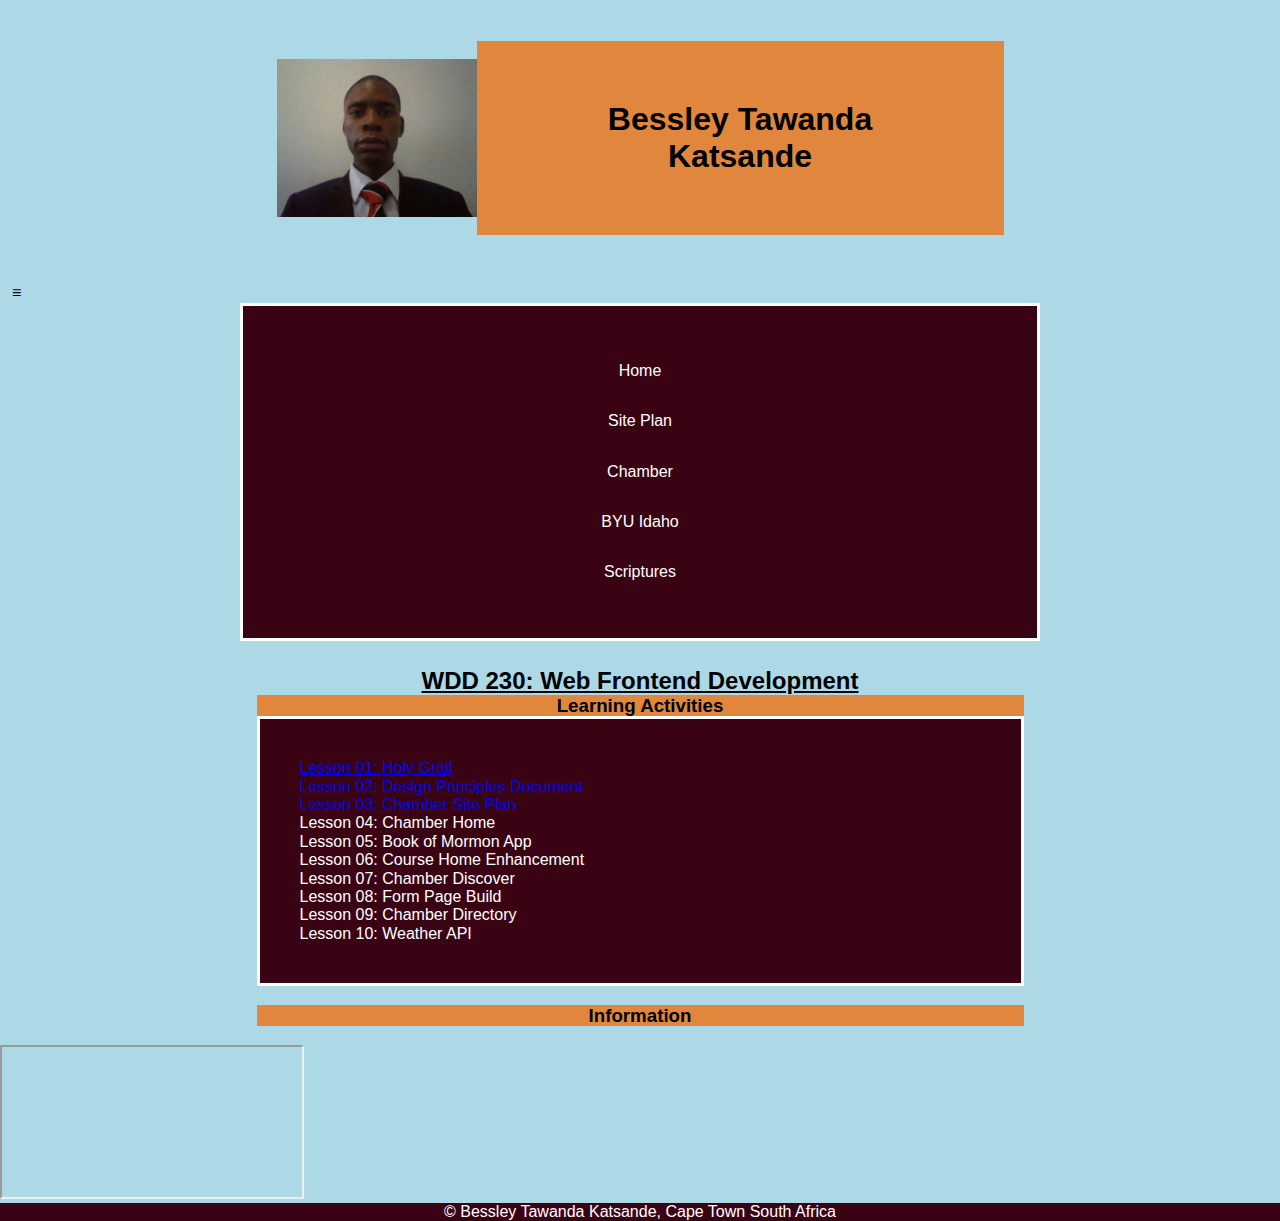
==== commit f0d2585c: "Add files via upload" ====
--- a/index.html
+++ b/index.html
@@ -61,7 +61,7 @@
             <ul class="a">
                     <li><a href="https://bessleytkatsande.github.io/wdd230/week%201/styles/holygrail.html">Lesson 01: Holy Grail</a></li>
                     <li><a href="https://bessleytkatsande.github.io/wdd230/lesson02/design-principles.html">Lesson 02: Design Principles Document</a></li>
-                    <li><a>Lesson 03: Chamber Site Plan</a></li>
+                    <li><a href="https://bessleytkatsande.github.io/wdd230/lesson03/chamber-site-plan.html">Lesson 03: Chamber Site Plan</a></li>
                     <li><a>Lesson 04: Chamber Home</a></li>
                     <li><a>Lesson 05: Book of Mormon App</a></li>
                     <li><a>Lesson 06: Course Home Enhancement</a></li>
@@ -78,7 +78,7 @@
     </main>
     <br>
     <iframe>
-        <img class="location" src="images/map.png" alt="Geo"></a> 
+        <img class="location" src="images/map.png" alt="Geo">
     </iframe>
     <footer>
         <li><p>&copy; <span id="copyrightYear"></span>Bessley Tawanda Katsande, Cape Town South Africa</p></li>
